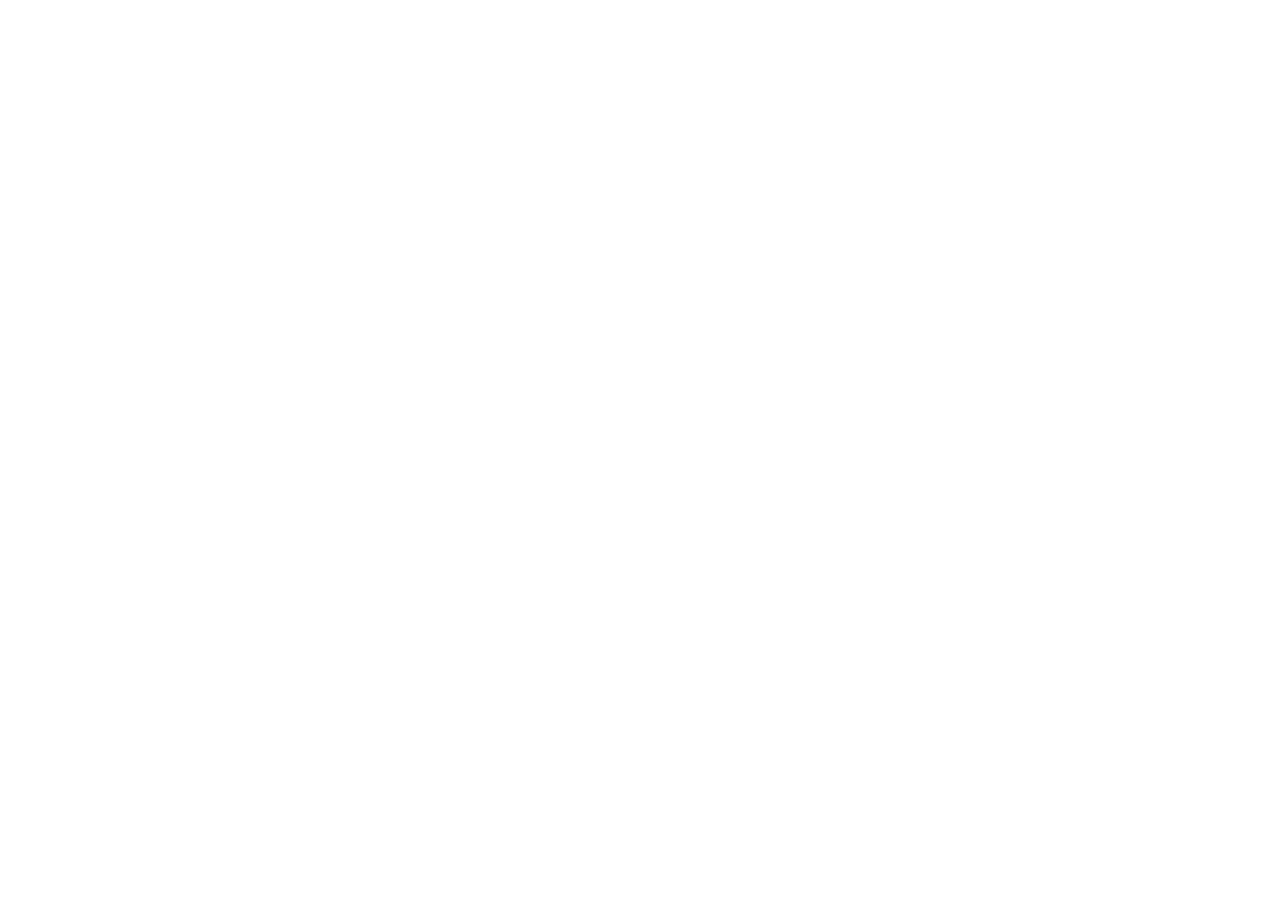
==== index.html @ 092235b7 "Add index.html, index.css and index.js" ====
<!DOCTYPE html>
<html lang="en">
<head>
  <meta charset="UTF-8">
  <meta http-equiv="X-UA-Compatible" content="IE=edge">
  <meta name="viewport" content="width=device-width, initial-scale=1.0">
  <title>Document</title>
</head>
<body>
  
</body>
</html>
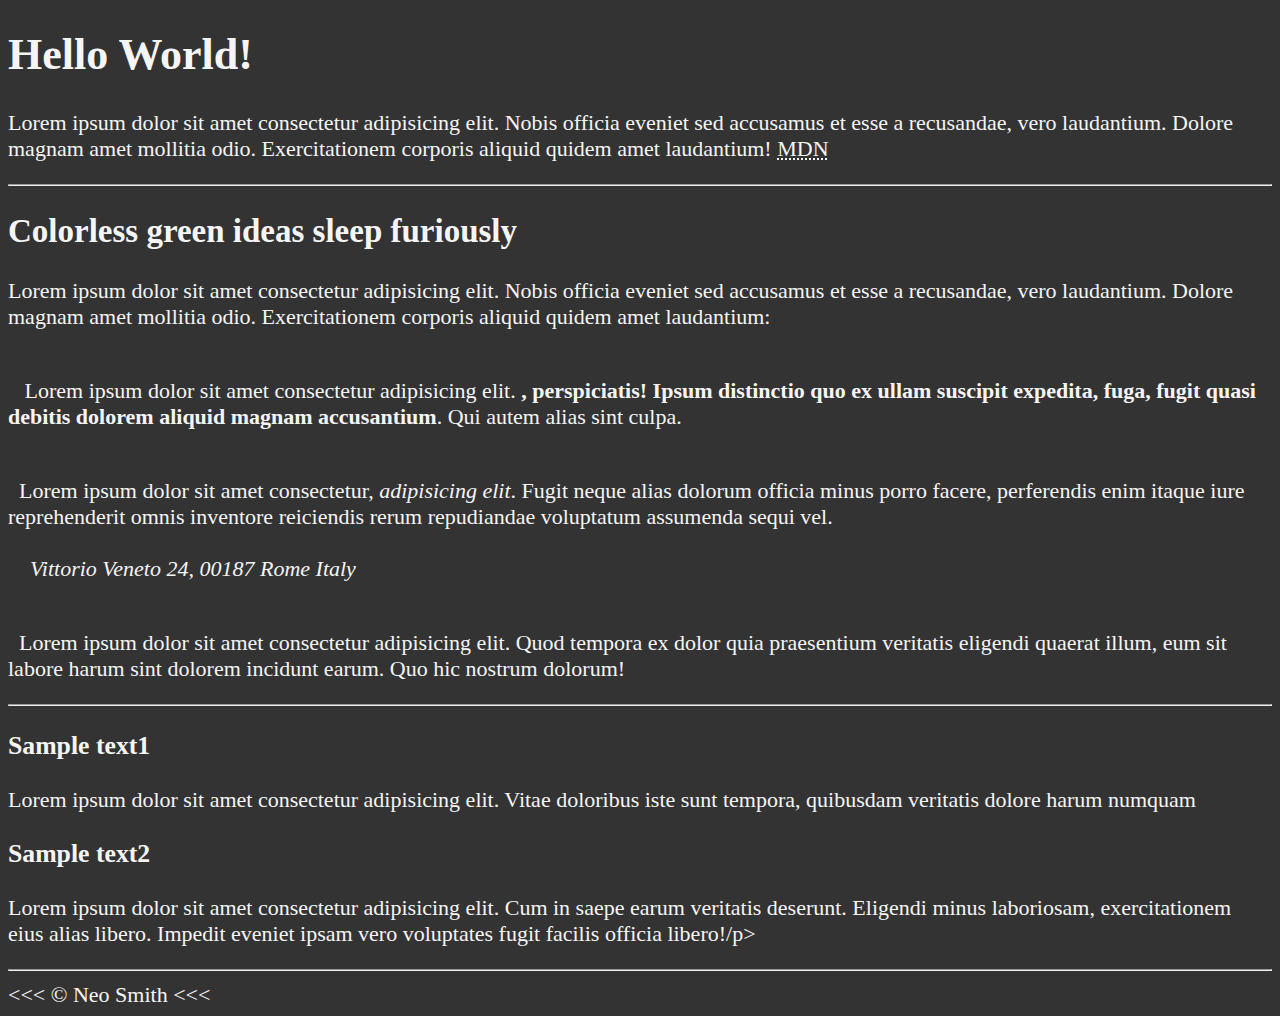
==== commit c700bd60: "Add html5.png" ====
--- a/index.html
+++ b/index.html
@@ -1,12 +1,67 @@
 <!DOCTYPE html>
 <html lang="en">
+
 <head>
+
   <meta charset="UTF-8">
   <meta http-equiv="X-UA-Compatible" content="IE=edge">
-  <meta name="viewport" content="width=device-width, initial-scale=1.0">
-  <title>Document</title>
+  <meta name="author" content="Neo Smith">
+  <meta name="description" content="Learning HTML">
+
+  <title>Webpage</title>
+  <link rel="icon" href="html5.png" type="image/x-icon">
+  <link rel="stylesheet" href="index.css" type="text/css">
+
 </head>
+
 <body>
+
+  <h1>Hello World!</h1>
+
+
+
+  <p>Lorem ipsum dolor sit amet consectetur adipisicing elit. Nobis officia eveniet sed accusamus et esse a recusandae, vero laudantium. Dolore magnam amet mollitia odio. Exercitationem corporis aliquid quidem amet laudantium! <abbr title="Mozilla Developer Network">MDN</abbr></p>
+
+  <hr>
   
+  <h2>Colorless green ideas sleep furiously</h2>
+
+  <p>Lorem ipsum dolor sit amet consectetur adipisicing elit. Nobis officia eveniet sed accusamus et esse a recusandae, vero laudantium. Dolore magnam amet mollitia odio. Exercitationem corporis aliquid quidem amet laudantium:
+    <dir>
+
+    </dir>
+
+    <br>&nbsp;&nbsp; Lorem ipsum dolor sit amet consectetur adipisicing elit. <strong>, perspiciatis! Ipsum distinctio quo ex ullam suscipit expedita, fuga, fugit quasi debitis dolorem aliquid magnam accusantium</strong>. Qui autem alias sint culpa.
+
+     <dir>
+
+     </dir>
+
+      <br>&nbsp;&nbsp;Lorem ipsum dolor sit amet consectetur, <em>adipisicing elit</em>. Fugit neque alias dolorum officia minus porro facere, perferendis enim itaque iure reprehenderit omnis inventore reiciendis rerum repudiandae voluptatum assumenda sequi vel.
+      
+        <address>
+          <br>&nbsp;&nbsp;&nbsp; Vittorio Veneto 24, 00187 Rome Italy
+        </address> <!--sdsadasdsadsadasdasdasdasdasdasdasdasda-->
+
+      <dir>
+
+      </dir>
+
+      <br>&nbsp;&nbsp;Lorem ipsum dolor sit amet consectetur adipisicing elit. Quod tempora ex dolor quia praesentium veritatis eligendi quaerat illum, eum sit labore harum sint dolorem incidunt earum. Quo hic nostrum dolorum!
+
+  </p>
+  <hr>
+  <h3>Sample text1</h3>
+
+  <p>Lorem ipsum dolor sit amet consectetur adipisicing elit. 
+    Vitae doloribus iste sunt tempora, quibusdam veritatis dolore harum numquam</p>
+
+  <h3>Sample text2</h3>
+
+  <p>Lorem ipsum dolor sit amet consectetur adipisicing elit. Cum in saepe earum veritatis deserunt. Eligendi minus laboriosam, exercitationem eius alias libero. Impedit eveniet ipsam vero voluptates fugit facilis officia libero!/p>
+
+  <hr>
+  &lt;&lt;&lt; &copy; Neo Smith &lt;&lt;&lt;
 </body>
+
 </html>--- a/index.css
+++ b/index.css
@@ -0,0 +1,8 @@
+
+html{
+  font-size: 22px;
+}
+body{
+  background-color: #333;
+  color:whitesmoke;
+}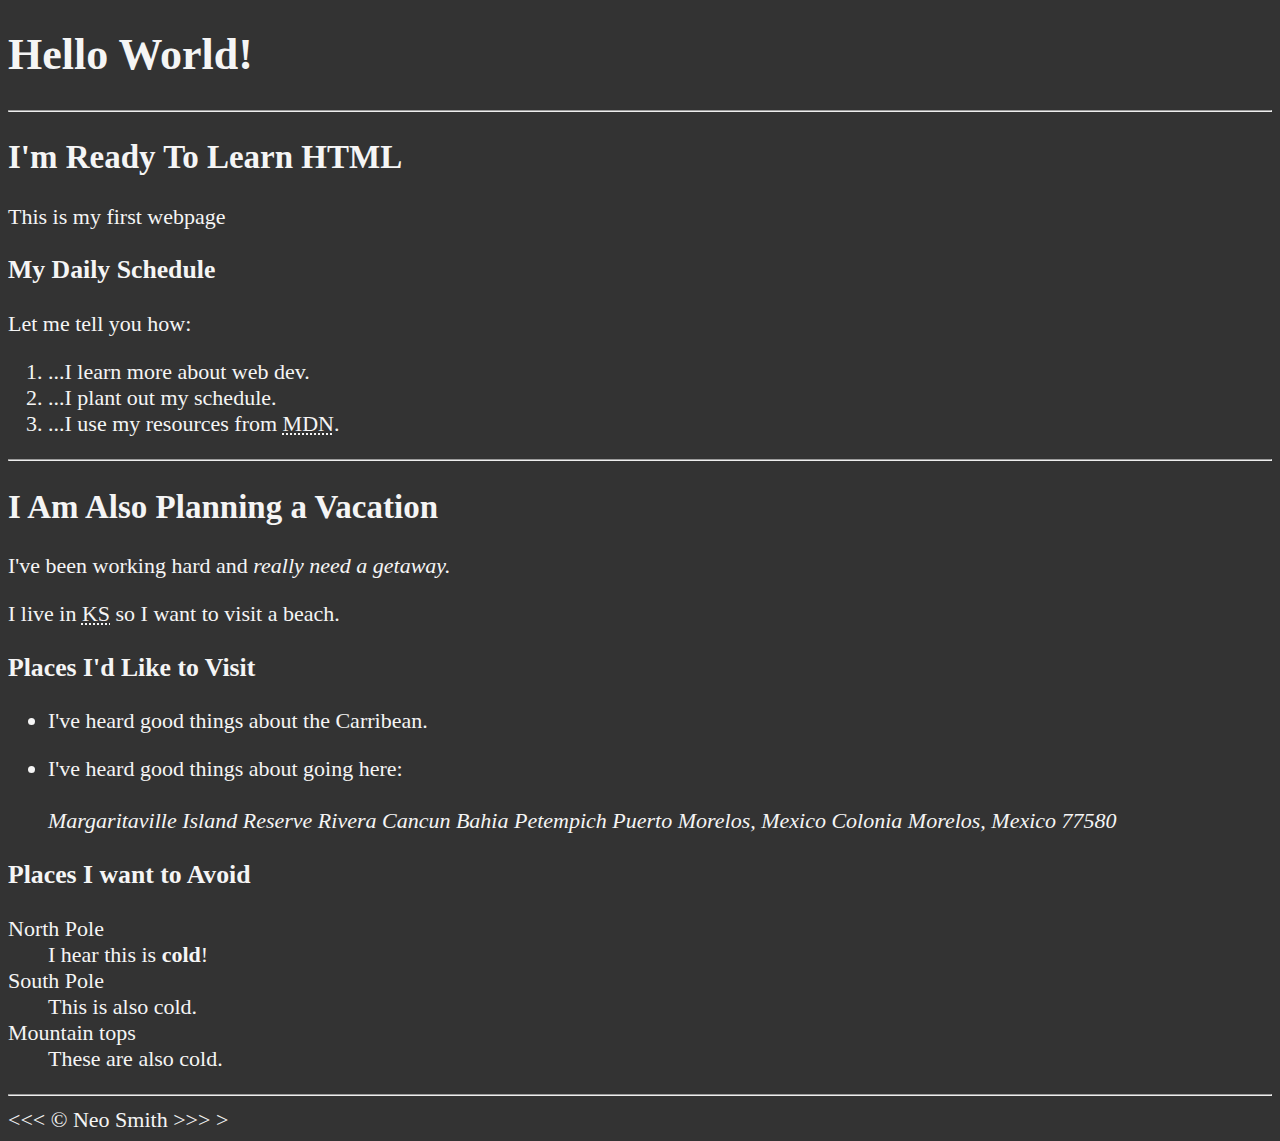
==== commit 96920620: "Edit index.html" ====
--- a/index.html
+++ b/index.html
@@ -1,67 +1,57 @@
 <!DOCTYPE html>
 <html lang="en">
-
 <head>
-
   <meta charset="UTF-8">
-  <meta http-equiv="X-UA-Compatible" content="IE=edge">
+  <meta name="viewport" content="width=device-width, initial-scale=1.0">
   <meta name="author" content="Neo Smith">
   <meta name="description" content="Learning HTML">
-
-  <title>Webpage</title>
+  <title>My First Webpage</title>
   <link rel="icon" href="html5.png" type="image/x-icon">
   <link rel="stylesheet" href="index.css" type="text/css">
-
 </head>
 
 <body>
-
   <h1>Hello World!</h1>
 
+  <hr>
 
+  <h2>I'm Ready To Learn HTML</h2>
+    <p>This is my first webpage</p>
 
-  <p>Lorem ipsum dolor sit amet consectetur adipisicing elit. Nobis officia eveniet sed accusamus et esse a recusandae, vero laudantium. Dolore magnam amet mollitia odio. Exercitationem corporis aliquid quidem amet laudantium! <abbr title="Mozilla Developer Network">MDN</abbr></p>
+  <h3>My Daily Schedule</h3>
+    <p>Let me tell you how:</p>
+      <ol>
+        <li>...I learn more about web dev.</li>
+        <li>...I plant out my schedule.</li>
+        <li>...I use my resources from <abbr title="The Mozilla Developer Network">MDN</abbr>.</li>
+      </ol>
+  <hr>
 
+  <h2>I Am Also Planning a Vacation</h2>
+      <p>I've been working hard and <em>really need a getaway.</em></p>
+      <p>I live in <abbr title="Kansas city">KS</abbr> so I want to visit a beach.</p>
+
+  <h3>Places I'd Like to Visit</h3>
+      <ul>
+         <li>
+            <p>I've heard good things about the Carribean.</p>
+            <li>I've heard good things about going here:</li>
+              <br><address>Margaritaville Island Reserve Rivera Cancun Bahia Petempich Puerto Morelos, Mexico Colonia Morelos, Mexico 77580</address>
+         </li> 
+     </ul>
+     <h3>Places I want to Avoid</h3>
+      <dl>
+          <dt>North Pole</dt>
+          <dd>I hear this is <strong>cold</strong>!</dd>
+
+          <dt>South Pole</dt>
+          <dd>This is also cold.</dd>
+          
+          <dt>Mountain tops</dt>
+          <dd>These are also cold.</dd>
+      </dl>
   <hr>
-  
-  <h2>Colorless green ideas sleep furiously</h2>
 
-  <p>Lorem ipsum dolor sit amet consectetur adipisicing elit. Nobis officia eveniet sed accusamus et esse a recusandae, vero laudantium. Dolore magnam amet mollitia odio. Exercitationem corporis aliquid quidem amet laudantium:
-    <dir>
-
-    </dir>
-
-    <br>&nbsp;&nbsp; Lorem ipsum dolor sit amet consectetur adipisicing elit. <strong>, perspiciatis! Ipsum distinctio quo ex ullam suscipit expedita, fuga, fugit quasi debitis dolorem aliquid magnam accusantium</strong>. Qui autem alias sint culpa.
-
-     <dir>
-
-     </dir>
-
-      <br>&nbsp;&nbsp;Lorem ipsum dolor sit amet consectetur, <em>adipisicing elit</em>. Fugit neque alias dolorum officia minus porro facere, perferendis enim itaque iure reprehenderit omnis inventore reiciendis rerum repudiandae voluptatum assumenda sequi vel.
-      
-        <address>
-          <br>&nbsp;&nbsp;&nbsp; Vittorio Veneto 24, 00187 Rome Italy
-        </address> <!--sdsadasdsadsadasdasdasdasdasdasdasdasda-->
-
-      <dir>
-
-      </dir>
-
-      <br>&nbsp;&nbsp;Lorem ipsum dolor sit amet consectetur adipisicing elit. Quod tempora ex dolor quia praesentium veritatis eligendi quaerat illum, eum sit labore harum sint dolorem incidunt earum. Quo hic nostrum dolorum!
-
-  </p>
-  <hr>
-  <h3>Sample text1</h3>
-
-  <p>Lorem ipsum dolor sit amet consectetur adipisicing elit. 
-    Vitae doloribus iste sunt tempora, quibusdam veritatis dolore harum numquam</p>
-
-  <h3>Sample text2</h3>
-
-  <p>Lorem ipsum dolor sit amet consectetur adipisicing elit. Cum in saepe earum veritatis deserunt. Eligendi minus laboriosam, exercitationem eius alias libero. Impedit eveniet ipsam vero voluptates fugit facilis officia libero!/p>
-
-  <hr>
-  &lt;&lt;&lt; &copy; Neo Smith &lt;&lt;&lt;
-</body>
-
+  &lt;&lt;&lt; &copy; Neo Smith &gt;&gt;&gt;
+</body>&gt;
 </html>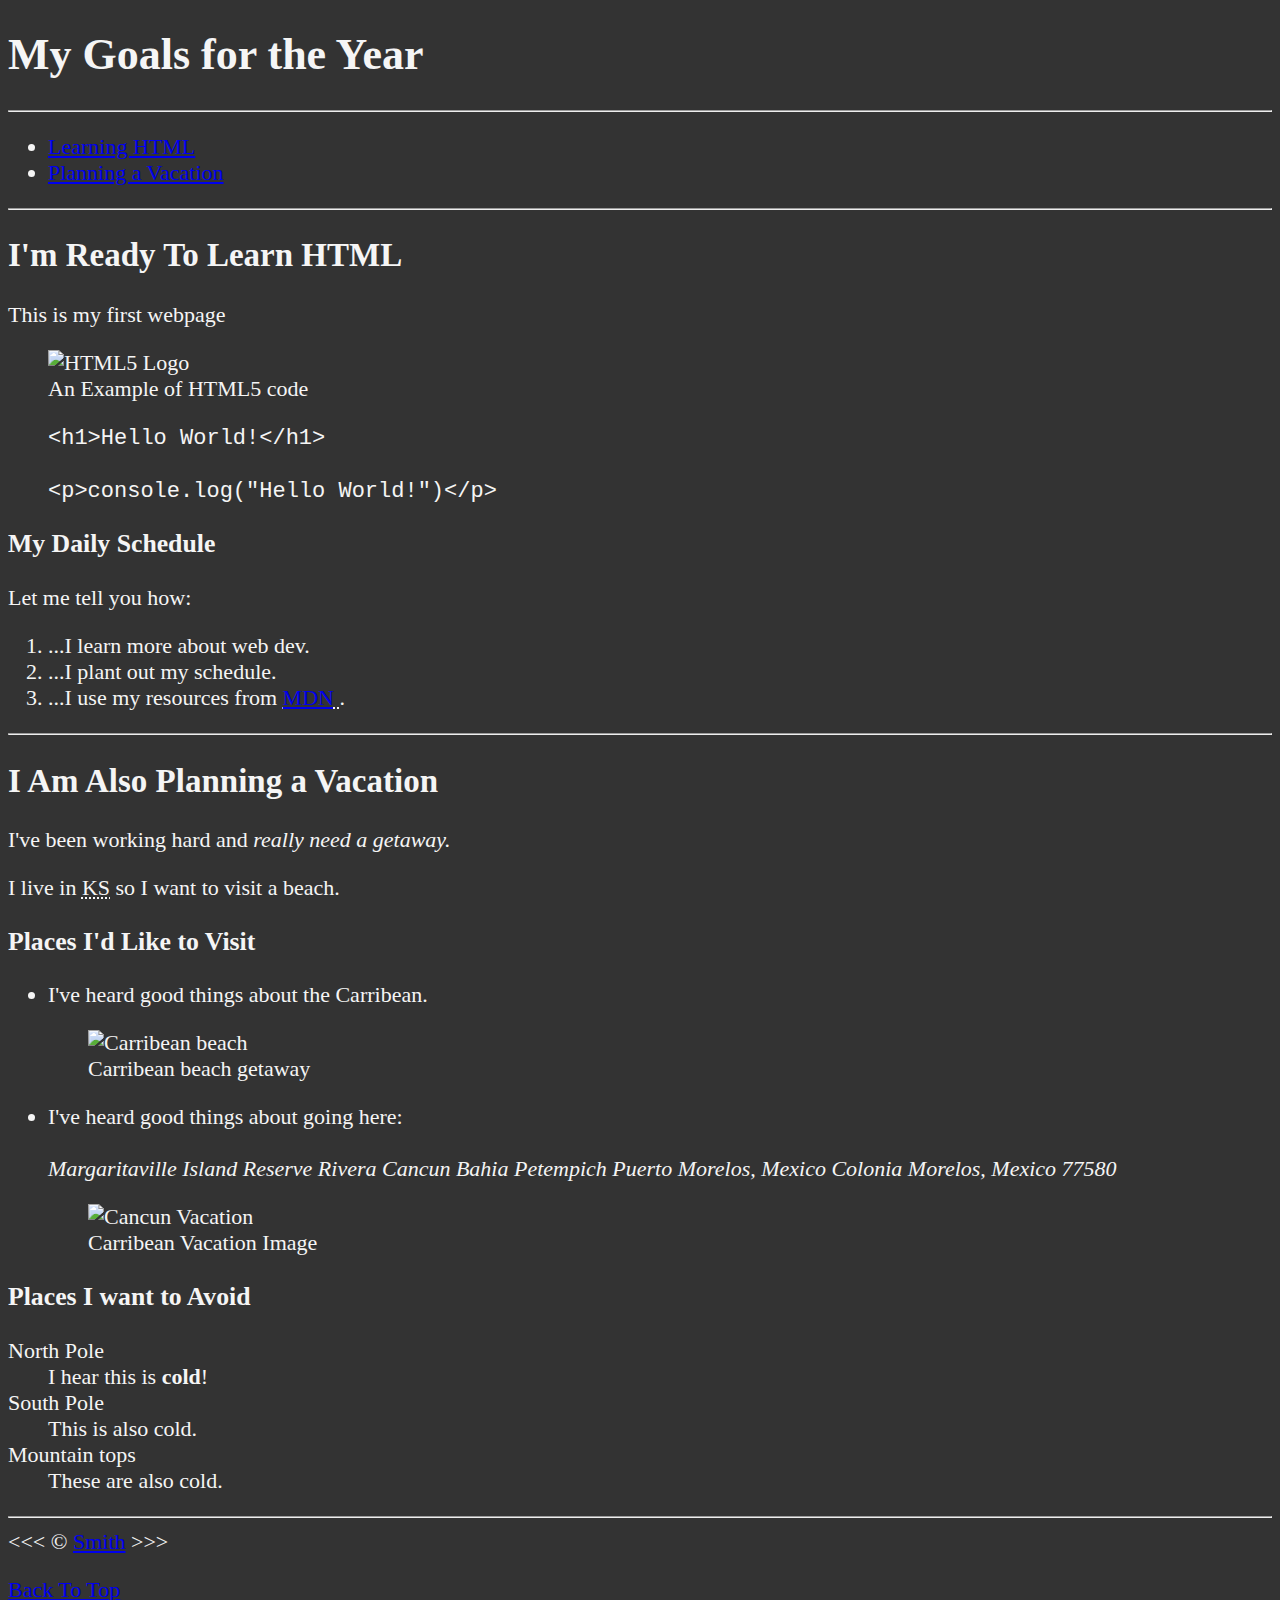
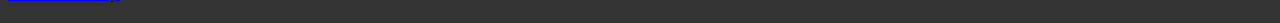
==== commit c36a9ab1: "Edit index.html" ====
--- a/index.html
+++ b/index.html
@@ -6,27 +6,65 @@
   <meta name="author" content="Neo Smith">
   <meta name="description" content="Learning HTML">
   <title>My First Webpage</title>
+  <!---Relative Reference-->
   <link rel="icon" href="html5.png" type="image/x-icon">
   <link rel="stylesheet" href="index.css" type="text/css">
 </head>
 
 <body>
-  <h1>Hello World!</h1>
+  <h1>My Goals for the Year</h1>
 
   <hr>
 
+  <nav>
+      <ul>
+        <li>
+          <!---Internal Reference-->
+          <a href="#html">Learning HTML</a>
+        </li>
+
+        <li>
+          <!---Internal Reference-->
+          <a href="#vacation">Planning a Vacation</a>
+        </li>
+      </ul>
+  </nav>
+
+  <hr>
+  <!---Internal Reference-->
+  <section id="html">
   <h2>I'm Ready To Learn HTML</h2>
     <p>This is my first webpage</p>
+    <!---Relative image Reference-->
+    <figure>
+    <img src="img/html_logo_300x300.png" alt="HTML5 Logo" title="I am learning HTML5" width="300" height="300">
 
+    <figcaption>
+        An Example of HTML5 code
+        <p>
+          <code>&lt;h1&gt;Hello World!&lt;/h1&gt;</code>
+          <br>
+          <br>
+          <code>&lt;p&gt;console.log("Hello World!")&lt;/p&gt;</code>
+        </p>
+    </figcaption>
+
+   </figure>
   <h3>My Daily Schedule</h3>
     <p>Let me tell you how:</p>
       <ol>
         <li>...I learn more about web dev.</li>
         <li>...I plant out my schedule.</li>
-        <li>...I use my resources from <abbr title="The Mozilla Developer Network">MDN</abbr>.</li>
+        <!---Absolute Reference-->
+        <li>...I use my resources from <abbr title="The Mozilla Developer Network"</abbr>
+          <a href="https://developer.mozilla.org/">MDN</a>
+        </abbr>.</li>
       </ol>
+  </section>
   <hr>
 
+  <!---Internal Reference-->
+  <section id="vacation">
   <h2>I Am Also Planning a Vacation</h2>
       <p>I've been working hard and <em>really need a getaway.</em></p>
       <p>I live in <abbr title="Kansas city">KS</abbr> so I want to visit a beach.</p>
@@ -35,9 +73,28 @@
       <ul>
          <li>
             <p>I've heard good things about the Carribean.</p>
-            <li>I've heard good things about going here:</li>
+            <figure>
+            <!---Relative Image Reference-->
+            <img src="img/caribbean.jpg" alt="Carribean beach" title="I want to visit a Carribean beach." width="400" height="225" loading="lazy" ><!---For Performance-->
+            <figcaption>
+                Carribean beach getaway
+            </figcaption>
+          </figure>
+        </li>
+
+        <li>
+              I've heard good things about going here:
+        </li>
               <br><address>Margaritaville Island Reserve Rivera Cancun Bahia Petempich Puerto Morelos, Mexico Colonia Morelos, Mexico 77580</address>
-         </li> 
+              <figure>
+              <img src="img/vacation.jpg" alt="Cancun Vacation" title="It's 5 o'Clock Somewhere" loading="lazy" width="400" height="267">
+              
+              <figcaption>
+                Carribean Vacation Image
+              </figcaption>
+
+              </figure>
+        </li> 
      </ul>
      <h3>Places I want to Avoid</h3>
       <dl>
@@ -50,8 +107,12 @@
           <dt>Mountain tops</dt>
           <dd>These are also cold.</dd>
       </dl>
+  </section>
   <hr>
-
-  &lt;&lt;&lt; &copy; Neo Smith &gt;&gt;&gt;
-</body>&gt;
+  <!---Relative Reference-->
+  &lt;&lt;&lt; &copy; <a href="about.html">Smith</a> &gt;&gt;&gt;
+<p>
+  <a href="#">Back To Top</a>
+</p>
+</body>
 </html>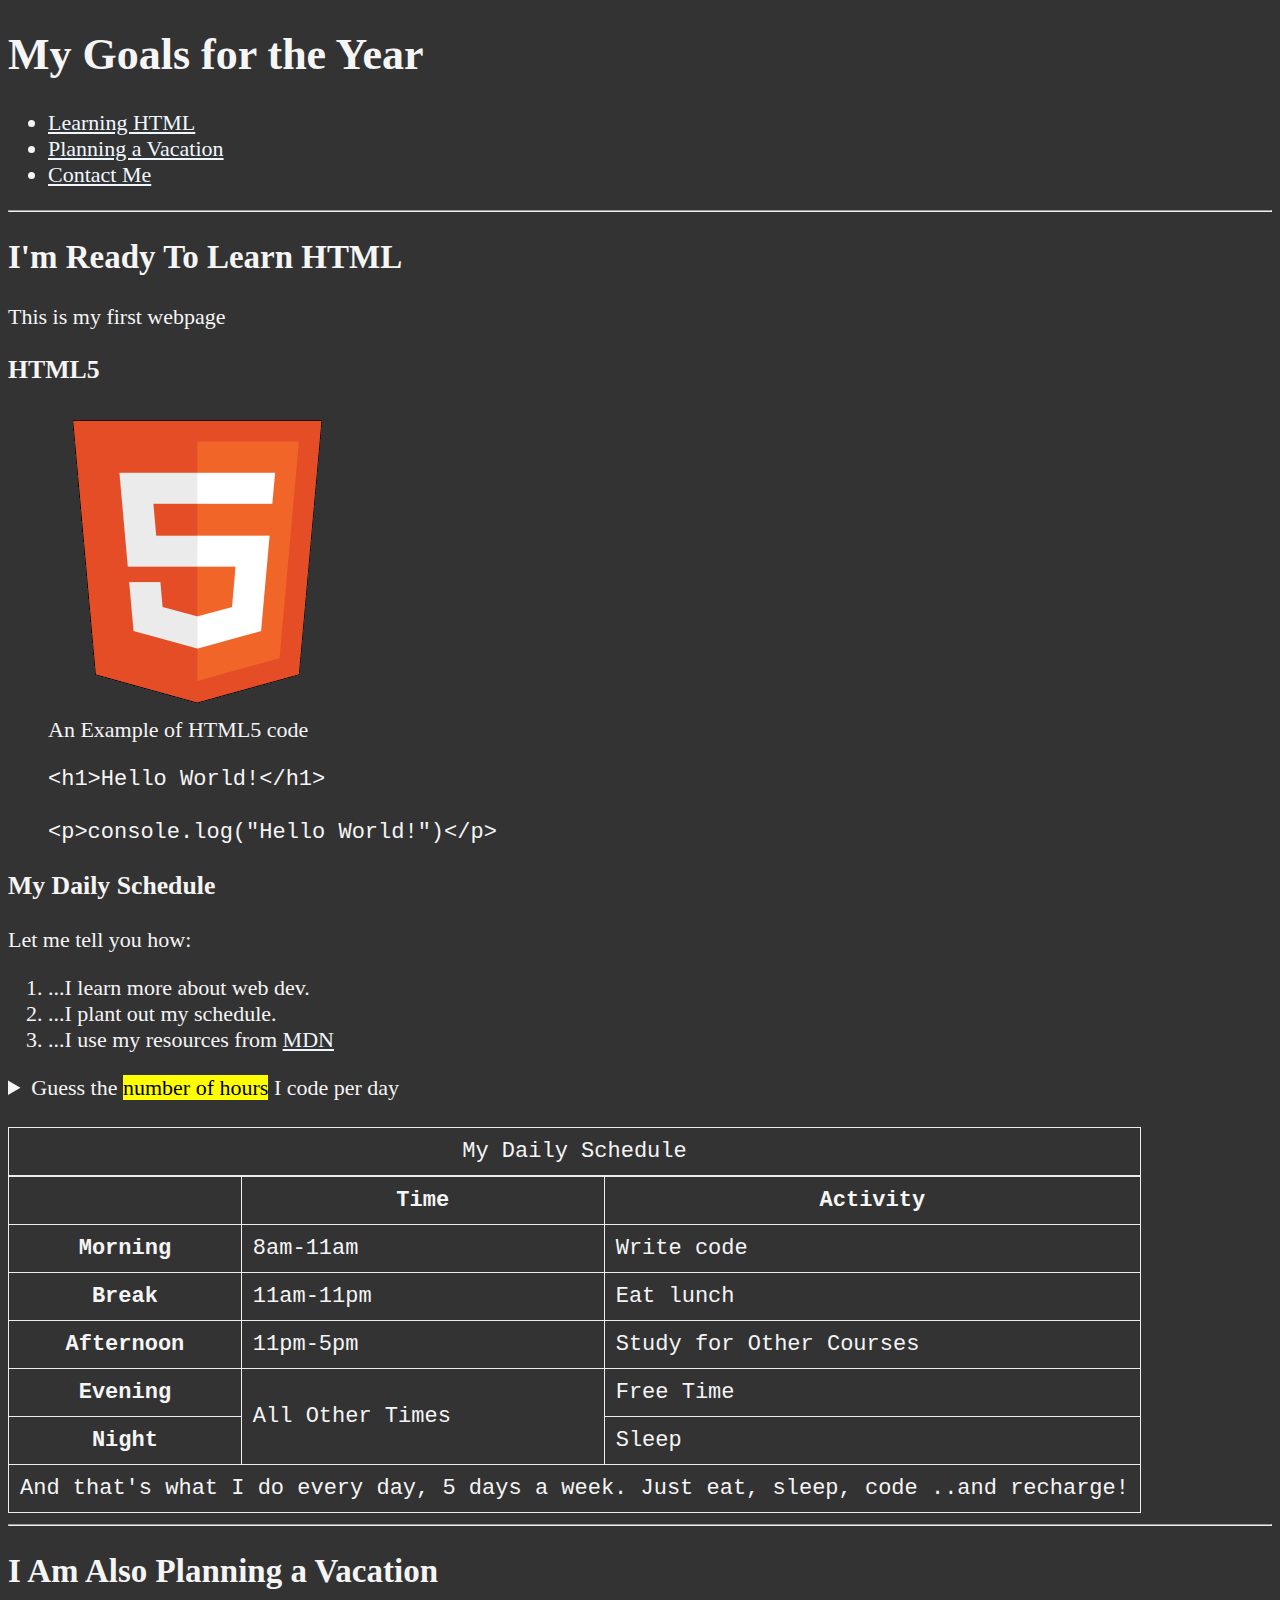
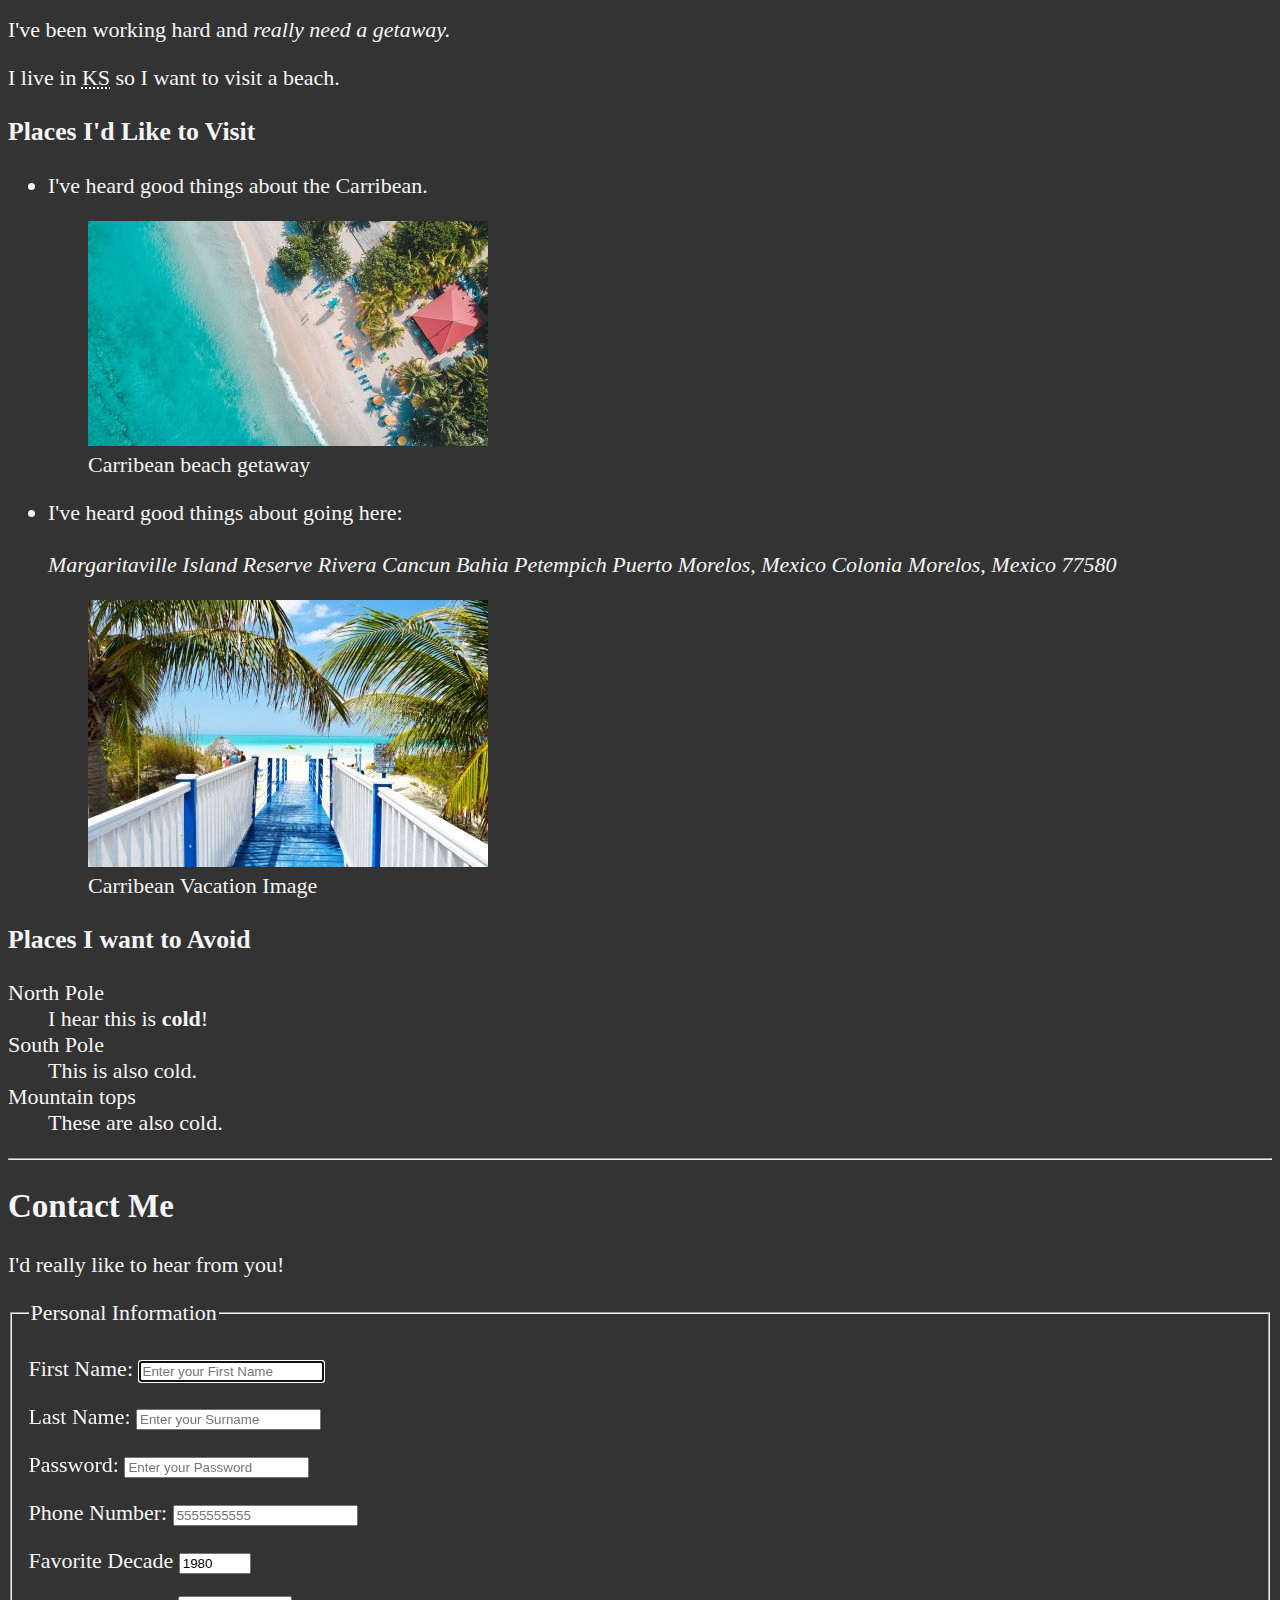
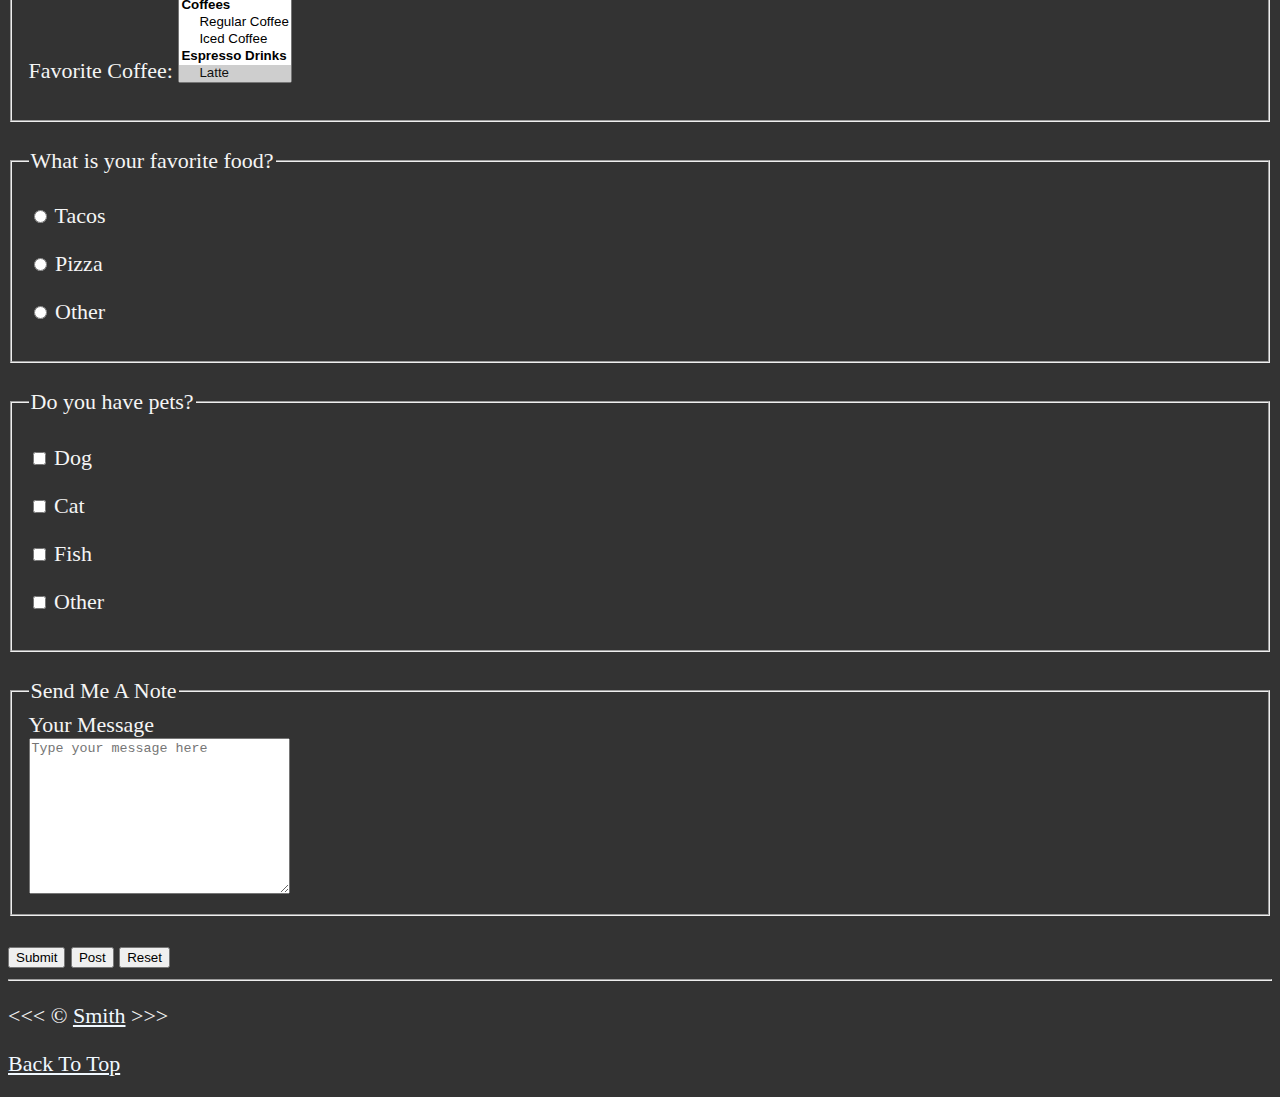
==== commit 6cc905e0: "Edit about.html, index.css, and index.html" ====
--- a/index.html
+++ b/index.html
@@ -12,29 +12,41 @@
 </head>
 
 <body>
-  <h1>My Goals for the Year</h1>
+  <header>
+
+    <h1>My Goals for the Year</h1>
+
+    <nav aria-label="primary-navigation">
+  
+        <ul>
+          <li>
+            <!---Internal Reference-->
+            <a href="#html">Learning HTML</a>
+          </li>
+
+          <li>
+            <!---Internal Reference-->
+            <a href="#vacation">Planning a Vacation</a>
+          </li>
+
+          <li>
+            <!---Internal Reference-->
+            <a href="#contact">Contact Me</a>
+          </li>
+        </ul>
+    </nav>
+
+</header>
 
   <hr>
 
-  <nav>
-      <ul>
-        <li>
-          <!---Internal Reference-->
-          <a href="#html">Learning HTML</a>
-        </li>
-
-        <li>
-          <!---Internal Reference-->
-          <a href="#vacation">Planning a Vacation</a>
-        </li>
-      </ul>
-  </nav>
-
-  <hr>
+  <main>
   <!---Internal Reference-->
-  <section id="html">
+  <article id="html">
   <h2>I'm Ready To Learn HTML</h2>
     <p>This is my first webpage</p>
+    <section>
+        <h3>HTML5</h3>
     <!---Relative image Reference-->
     <figure>
     <img src="img/html_logo_300x300.png" alt="HTML5 Logo" title="I am learning HTML5" width="300" height="300">
@@ -50,25 +62,99 @@
     </figcaption>
 
    </figure>
+  </section>
+  <section>
   <h3>My Daily Schedule</h3>
     <p>Let me tell you how:</p>
       <ol>
         <li>...I learn more about web dev.</li>
         <li>...I plant out my schedule.</li>
         <!---Absolute Reference-->
-        <li>...I use my resources from <abbr title="The Mozilla Developer Network"</abbr>
+        <li>...I use my resources from <abbr title="The Mozilla Developer Network"></abbr>
           <a href="https://developer.mozilla.org/">MDN</a>
-        </abbr>.</li>
+       </li>
       </ol>
-  </section>
+      <aside>
+        <details>
+           <summary>Guess the <mark>number of hours</mark> I code per day</summary>
+           <p>I start at <time datetime="08:00">8am</time>and I write code for<time datetime="PT3H">3 hours</time> every morning</p>
+        </details>
+      </aside>
+      <br>
+      <table>
+        <caption>My Daily Schedule</caption>
+        <thead>
+          <tr>
+            <th>&nbsp;</th>
+            <th scope="col">Time</th>
+            <th scope="col">Activity</th>
+         </thead>
+
+         <tbody>
+         
+          <tr>
+            <th scope="row">Morning</th>
+              <td>
+                  <time datetime="08:00">8am</time>-<time datetime="11:00">11am</time>
+              </td>
+              
+              <td>
+                Write code 
+              </td>
+          </tr>
+          <tr>
+            <th scope="row">Break</th>
+              <td>
+                  <time datetime="11:00">11am</time>-<time datetime="12:00">11pm</time>
+              </td>
+              
+              <td>
+                Eat lunch 
+              </td>
+          <tr>
+            <th scope="row">Afternoon</th>
+              <td>
+                  <time datetime="12:00">11pm</time>-<time datetime="17:00">5pm</time>
+              </td>
+          
+              <td>
+                Study for Other Courses 
+              </td>
+          </tr>
+          <tr>
+            <th scope="row">Evening</th>
+            <td rowspan="2">All Other Times</td>
+            <td>Free Time</td>
+          </tr>
+          <tr>
+            <th scope="row">Night</th>
+            <td>Sleep</td>
+          </tr>
+        </tbody>
+
+        <tfoot>
+
+          <tr>
+
+            <td colspan="3">And that's what I do every day, 5 days a week. Just eat, sleep, code ..and recharge!</td>
+
+          </tr>
+
+        </tfoot>
+
+      </table>
+    </section>
+
+    </article>
   <hr>
 
   <!---Internal Reference-->
-  <section id="vacation">
+  <article id="vacation">
   <h2>I Am Also Planning a Vacation</h2>
       <p>I've been working hard and <em>really need a getaway.</em></p>
       <p>I live in <abbr title="Kansas city">KS</abbr> so I want to visit a beach.</p>
-
+      
+  <section>
   <h3>Places I'd Like to Visit</h3>
       <ul>
          <li>
@@ -82,10 +168,11 @@
           </figure>
         </li>
 
-        <li>
-              I've heard good things about going here:
-        </li>
-              <br><address>Margaritaville Island Reserve Rivera Cancun Bahia Petempich Puerto Morelos, Mexico Colonia Morelos, Mexico 77580</address>
+        <li>I've heard good things about going here:
+
+     
+              <br><br><address>Margaritaville Island Reserve Rivera Cancun Bahia Petempich Puerto Morelos, Mexico Colonia Morelos, Mexico 77580</address>
+              
               <figure>
               <img src="img/vacation.jpg" alt="Cancun Vacation" title="It's 5 o'Clock Somewhere" loading="lazy" width="400" height="267">
               
@@ -94,8 +181,11 @@
               </figcaption>
 
               </figure>
-        </li> 
-     </ul>
+        </li>
+      </ul>
+    </section>
+    
+    <section>
      <h3>Places I want to Avoid</h3>
       <dl>
           <dt>North Pole</dt>
@@ -107,12 +197,134 @@
           <dt>Mountain tops</dt>
           <dd>These are also cold.</dd>
       </dl>
-  </section>
+    </section>
+  </article>
+
   <hr>
+
+  <article id="contact">
+      <h2>Contact Me</h2>
+      <p>I'd really like to hear from you!</p>
+
+      <form action="https://httpbin.org/get" method="get">
+        <fieldset>
+          <legend>Personal Information</legend>
+
+        <p>
+        <label for="firstName">First Name:</label>
+        <input type="text" name="firstName" id="firstName" placeholder="Enter your First Name" autocomplete="on" required autofocus> 
+        </p>
+        <p>
+        <label for="lastName">Last Name:</label>
+        <input type="text" name="lastName" id="lastName" placeholder="Enter your Surname" autocomplete="on" required> 
+        </p>
+        <p>
+        <label for="password">Password:</label>
+        <input type="password" name="password" id="password" placeholder="Enter your Password" required> 
+        </p>
+        <p>
+        <label for="phone">Phone Number:</label>
+        <input type="tel" name="phone" id="phone" placeholder="5555555555" 
+        pattern="[0-9]{3}[0-9]{3}[0-9]{4}" required> 
+        </p>
+        <p>
+        <label for="decade">Favorite Decade</label>
+        <input type="number" name="decade" id="decade" min="1950" max="2020" step="10" value="1980"> 
+        </p>
+        <p>
+          <label for="coffee">Favorite Coffee:</label>
+          <select name="coffee" id="coffee" multiple size="5">
+            <optgroup label="Coffees">
+            <option value="regular coffee">Regular Coffee</option>
+            <option value="iced coffee">Iced Coffee</option>
+          </optgroup>
+          <optgroup label="Espresso Drinks">
+            <option value="latte" selected>Latte</option>
+            <option value="cappuccino">Cappuccino</option>
+            <option value="cortado">Cortado</option>
+            <option value="americano">Americano</option>
+          </optgroup>
+            <option value="other">Other</option>
+          </select>
+        </p>
+        <!-- <p>
+          <label for="coffee">Favorite Coffee:</label>
+          <input type="text" name="coffee" id="coffee" list="coffee-list">
+          <datalist id="coffee-list">
+            <option value="regular coffee">
+            <option value="iced coffee">
+            <option value="latte">
+            <option value="cappuccino">
+            <option value="cortado">
+            <option value="americano">
+            <option value="other">
+          </datalist>
+        </p> -->
+      </fieldset>
+      <br>
+      <fieldset>
+        <legend>What is your favorite food?</legend>
+      <p>
+        <input type="radio" name="food" id="tacos" value="tacos">
+        <label for="tacos">Tacos</label>
+      </p>
+      <p>
+        <input type="radio" name="food" id="pizza" value="pizza">
+        <label for="pizza">Pizza</label>
+      </p>
+      <p>
+        <input type="radio" name="food" id="other" value="other">
+        <label for="other">Other</label>
+      </p>
+    </fieldset>
+    <br>
+    <fieldset>
+      <legend>Do you have pets?</legend>
+      <p>
+        <input type="checkbox" name="pets" id="dog" value="dog">
+        <label for="dog">Dog</label>
+      </p>
+      <p>
+        <input type="checkbox" name="pets" id="cat" value="cat">
+        <label for="cat">Cat</label>
+      </p>
+      <p>
+        <input type="checkbox" name="pets" id="fish" value="fish">
+        <label for="fish">Fish</label>
+      </p>
+      <p>
+        <input type="checkbox" name="pets" id="otherPet" value="otherPet">
+        <label for="otherPet">Other</label>
+      </p>
+      </fieldset>
+      <br>
+      <fieldset>
+        <legend>Send Me A Note</legend>
+        <label for="message">Your Message</label>
+
+        <br>
+        <textarea name="message" id="message" cols="30" rows="10" placeholder="Type your message here"></textarea>
+
+      </fieldset>
+      <br>
+      <button type="submit">Submit</button>
+      <button type="submit" formaction="https://httpbin.org/post" formmethod="post">Post</button>
+      <button type="reset">Reset</button>
+      </form>
+  </article>
+</main>
+  <hr>
+  <footer>
+    <p>
+
   <!---Relative Reference-->
   &lt;&lt;&lt; &copy; <a href="about.html">Smith</a> &gt;&gt;&gt;
-<p>
-  <a href="#">Back To Top</a>
-</p>
+    </p>
+
+    <p>
+      <a href="#">Back To Top</a>
+    </p>
+
+  </footer>
 </body>
 </html>--- a/index.css
+++ b/index.css
@@ -5,4 +5,24 @@
 body{
   background-color: #333;
   color:whitesmoke;
+}
+
+a{
+  color: aliceblue;
+}
+
+a:visited{
+  color: lightgray;
+}
+
+a:hover, a:active{
+  color: #eee;
+}
+
+table, tr, th, td, caption{
+  border: 1px solid #eee;
+  font-family: 'Courier New', Courier, monospace;
+  border-collapse: collapse;
+  padding: 0.5rem;
+
 }